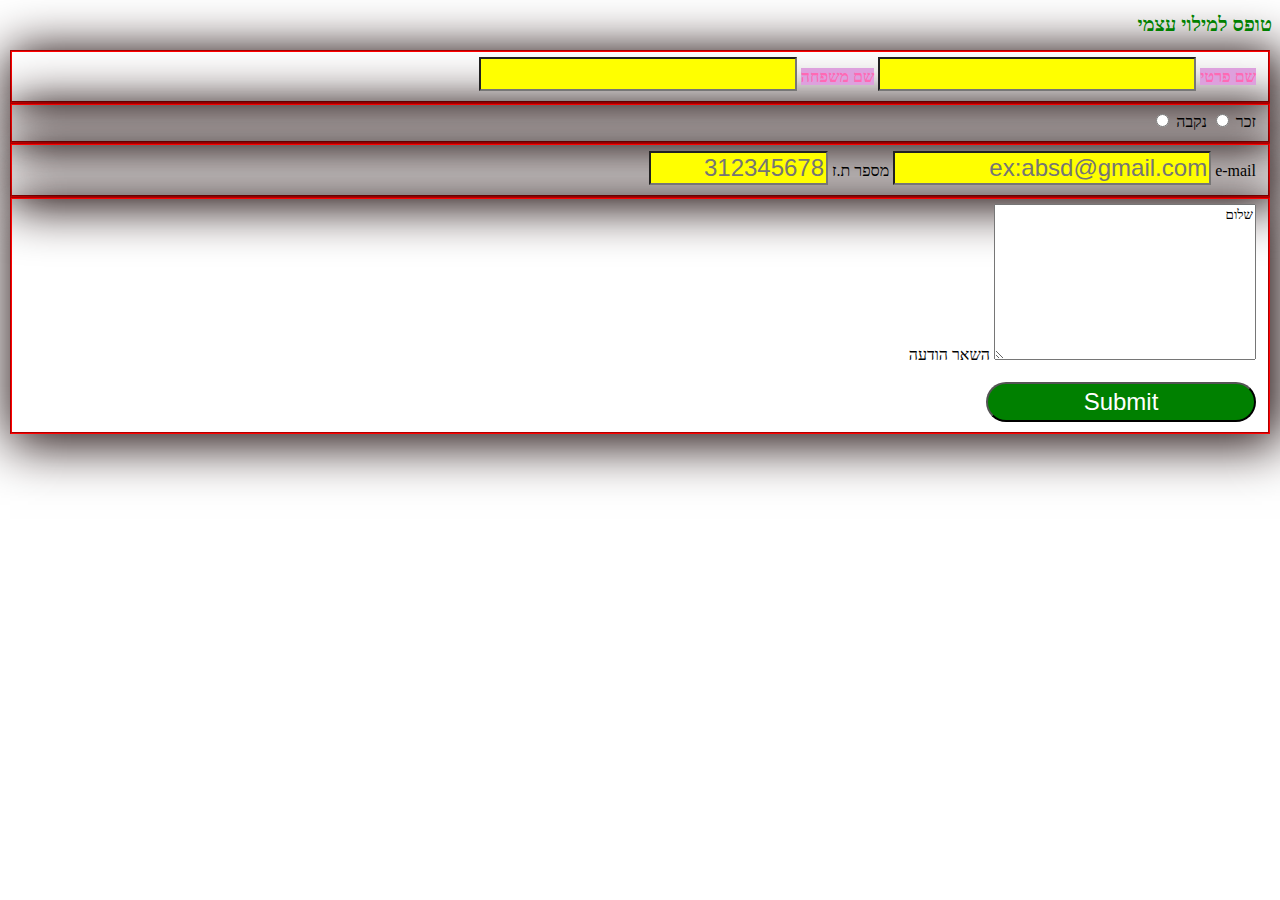
==== index.html @ 8b6be7d2 "Add files via upload" ====
<!DOCTYPE html>
<html lang="en">
<head>
    <meta charset="UTF-8">
    <meta http-equiv="X-UA-Compatible" content="IE=edge">
    <meta name="viewport" content="width=device-width, initial-scale=1.0">
    <link rel="stylesheet" href="style.css">
    <title>ira</title>

</head>
<body>
    
    <form action="/action_page.php" method="GET">
        <h1>טופס למילוי עצמי</h1>
       <fieldset>
        <label class="txt" for="f_name" >שם פרטי</label>
        <input type="text" name="f_name">
        <label  class="txt" for="l_name" >שם משפחה</label>
        <input type="text" name="l_name">
    </fieldset>
    <fieldset>
        <label for="gender" >זכר </label>
        <input type="radio" name="gender"  value="זכר">
       
        <label for="gender" >נקבה </label>
        <input type="radio" name="gender"  value="נקבה">
    </fieldset>
    <fieldset>
       <label for="email">e-mail</label>
        <input type="email" name="e-mail" placeholder="ex:absd@gmail.com">
        <label for="id">מספר ת.ז</label>
        <input type="number" name="id" placeholder="312345678" min="100000000" max="999999999">

    </fieldset>

   
    <fieldset>
      
       <textarea name="msg"  cols="30" rows="10">שלום </textarea>
       <label for="msg">השאר הודעה</label>
       <br>
       <br>
       
       <input  type="submit">
    
    </form>
</body>
</html>
---- style.css ----
body {
    direction: rtl;
}
h1 {
    color: green;
    font-size: 20px;
}
.txt { background-color: plum;
color: hotpink;
font-weight: bold;
}
input[type="submit"]{ background-color: black;
color: blanchedalmond;
height: 40px;
width: 270px;
border-radius: 30px;
background-color: green;
color: white;
}
input {font-size: 24px;
background-color: yellow;
color: pink;
}
fieldset { border-color: red;
    box-shadow:5px 5px 50px 5px rgb(24, 6, 6);

}
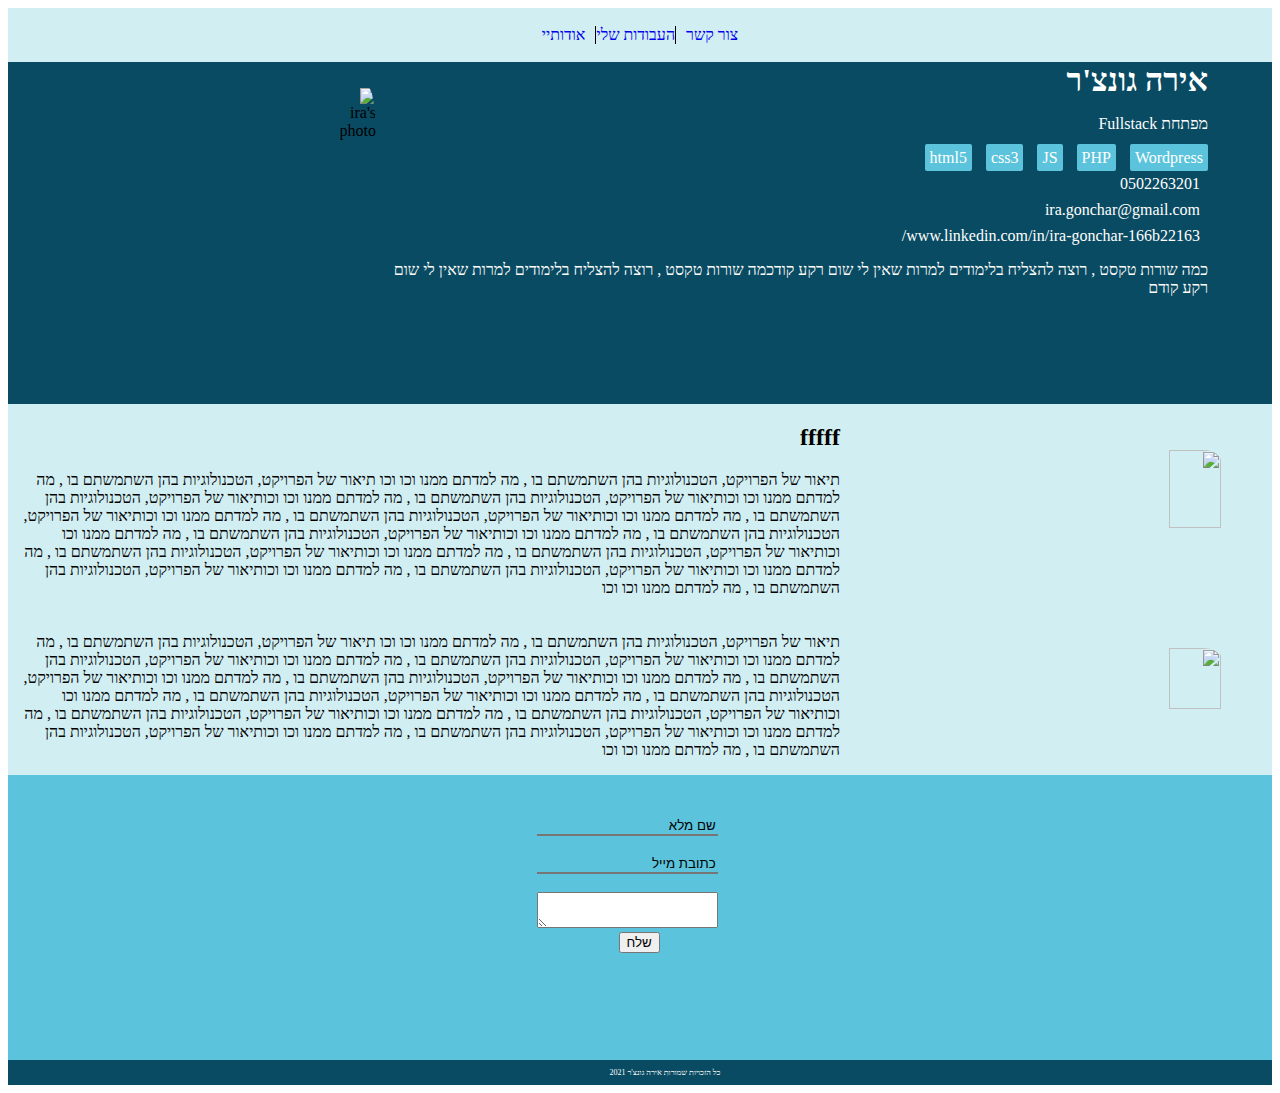
==== commit bf35f8cc: "Add files via upload" ====
--- a/index.html
+++ b/index.html
@@ -4,45 +4,100 @@
     <meta charset="UTF-8">
     <meta http-equiv="X-UA-Compatible" content="IE=edge">
     <meta name="viewport" content="width=device-width, initial-scale=1.0">
+    <title>ira</title>
     <link rel="stylesheet" href="style.css">
-    <title>ira</title>
-
+    <script src="https://kit.fontawesome.com/e6f69dfa6d.js" crossorigin="anonymous"></script>
 </head>
 <body>
-    
-    <form action="/action_page.php" method="GET">
-        <h1>טופס למילוי עצמי</h1>
-       <fieldset>
-        <label class="txt" for="f_name" >שם פרטי</label>
-        <input type="text" name="f_name">
-        <label  class="txt" for="l_name" >שם משפחה</label>
-        <input type="text" name="l_name">
-    </fieldset>
-    <fieldset>
-        <label for="gender" >זכר </label>
-        <input type="radio" name="gender"  value="זכר">
-       
-        <label for="gender" >נקבה </label>
-        <input type="radio" name="gender"  value="נקבה">
-    </fieldset>
-    <fieldset>
-       <label for="email">e-mail</label>
-        <input type="email" name="e-mail" placeholder="ex:absd@gmail.com">
-        <label for="id">מספר ת.ז</label>
-        <input type="number" name="id" placeholder="312345678" min="100000000" max="999999999">
+    <header>
+        <nav>
+            <a href="#">צור קשר</a>
+            <a href="#">העבודות שלי</a>
+            <a href="#">אודותיי</a>
+        </nav>
+    </header>
+<main>
+     <section>
+        <div class="wraper-top">
+            <div class="top-text">
+                <h1>אירה גונצ'ר</h1>
+                <p>מפתחת Fullstack</p>
+            </div>
+            <div class="subjects">
+                <span>html5</span>
+                <span> css3</span>
+                <span>JS</span>
+                <span>PHP</span>
+                <span>Wordpress</span>
+            </div>
+            <div class="contact">
+                <a href="tel:972502236201" class="tel"><i class="fas fa-phone"></i>
+                    0502263201</a>
+                  <a href="mailto:ira.gonchar@gmail.com" class="mail"><i class="fas fa-envelope"></i>
+                    ira.gonchar@gmail.com</a>
+                  <a class="linkedin" href="https://www.linkedin.com/in/ira-gonchar-166b22163/" target="_blank" ><i class="fab fa-linkedin"></i>
+                    www.linkedin.com/in/ira-gonchar-166b22163/</a>
+           
+                 <p>   
+                כמה שורות טקסט , רוצה להצליח  בלימודים למרות שאין לי שום רקע קודכמה שורות טקסט 
+                , רוצה להצליח  בלימודים למרות שאין לי שום רקע קודם
+                 </p>
+             </div>
+        </div>
+        <div class="imeg">
+            <img src="https://scontent.ftlv6-1.fna.fbcdn.net/v/t1.6435-9/65540980_10219201351886549_3329998267550269440_n.jpg?_nc_cat=101&ccb=1-4&_nc_sid=09cbfe&_nc_ohc=oYiSs8J7NJ0AX-PhPnE&_nc_ht=scontent.ftlv6-1.fna&oh=c3ea621712f3f8d2e3d22d07d46818c5&oe=61349116" alt="ira's photo">
+        </div>
+    </section>
+    <section class="lightblu">
+        <div class="wrap-up-project">
+            <div class="imeg-up-project">
+                <img src="https://lequid.es/blog/wp-content/uploads/2018/05/WHAT-IS-THE-CORPORATE-WEBSITE.jpg" alt="">
+            </div>
+            
+            <div class="text-up-project">
+                <h2>fffff</h2>
+                <p>תיאור של הפרויקט, הטכנולוגיות בהן השתמשתם בו , מה למדתם ממנו וכו וכו 
+                    תיאור של הפרויקט, הטכנולוגיות בהן השתמשתם בו , מה למדתם ממנו וכו וכותיאור של הפרויקט, הטכנולוגיות בהן השתמשתם בו , מה למדתם ממנו וכו וכותיאור של הפרויקט, הטכנולוגיות בהן השתמשתם בו , מה למדתם ממנו וכו וכותיאור של הפרויקט, הטכנולוגיות בהן השתמשתם בו , מה למדתם ממנו וכו וכותיאור של הפרויקט, הטכנולוגיות בהן השתמשתם בו , מה למדתם ממנו וכו וכותיאור של הפרויקט, הטכנולוגיות בהן השתמשתם בו , מה למדתם ממנו וכו וכותיאור של הפרויקט, הטכנולוגיות בהן השתמשתם בו , מה למדתם ממנו וכו וכותיאור של הפרויקט, הטכנולוגיות בהן השתמשתם בו , מה למדתם ממנו וכו וכותיאור של הפרויקט, הטכנולוגיות בהן השתמשתם בו , מה למדתם ממנו וכו וכותיאור של הפרויקט, הטכנולוגיות בהן השתמשתם בו , מה למדתם ממנו וכו וכו</p>
+            </div>
+        </div>
+    </section>
+    <section class="lightblu">
+        <div class="wrap-bottom-project">
+            <div class="imeg-bottom-project">
+                <img src="https://webitnow.co.il/wp-content/uploads/2018/03/%D7%94%D7%97%D7%A9%D7%99%D7%91%D7%95%D7%AA-%D7%9C%D7%90%D7%AA%D7%A8%D7%99%D7%9D-%D7%9E%D7%95%D7%AA%D7%90%D7%9E%D7%99%D7%9D-%D7%9C%D7%A0%D7%99%D7%99%D7%93-%D7%95%D7%90%D7%99%D7%9A-%D7%A2%D7%95%D7%A9%D7%99%D7%9D-%D7%90%D7%AA-%D7%96%D7%94-%D7%A0%D7%9B%D7%95%D7%9F-.jpg" alt="">
+            </div>
+            
+            <div class="text-bottom-project">
+                <h2></h2>
+                <p>תיאור של הפרויקט, הטכנולוגיות בהן השתמשתם בו , מה למדתם ממנו וכו וכו 
+                    תיאור של הפרויקט, הטכנולוגיות בהן השתמשתם בו , מה למדתם ממנו וכו וכותיאור של הפרויקט, הטכנולוגיות בהן השתמשתם בו , מה למדתם ממנו וכו וכותיאור של הפרויקט, הטכנולוגיות בהן השתמשתם בו , מה למדתם ממנו וכו וכותיאור של הפרויקט, הטכנולוגיות בהן השתמשתם בו , מה למדתם ממנו וכו וכותיאור של הפרויקט, הטכנולוגיות בהן השתמשתם בו , מה למדתם ממנו וכו וכותיאור של הפרויקט, הטכנולוגיות בהן השתמשתם בו , מה למדתם ממנו וכו וכותיאור של הפרויקט, הטכנולוגיות בהן השתמשתם בו , מה למדתם ממנו וכו וכותיאור של הפרויקט, הטכנולוגיות בהן השתמשתם בו , מה למדתם ממנו וכו וכותיאור של הפרויקט, הטכנולוגיות בהן השתמשתם בו , מה למדתם ממנו וכו וכותיאור של הפרויקט, הטכנולוגיות בהן השתמשתם בו , מה למדתם ממנו וכו וכו
+                </p>
+            </div>
 
-    </fieldset>
+        </div>
+    </section>
+    <section class="sky-form">
+        <div class="wraper-form">
+            <fieldset>
+                <form action="/action_page.php">
+                <label for="fname"> </label>
+                <input type="text" id="fname" name="fname" value="שם מלא"><br>
 
-   
-    <fieldset>
-      
-       <textarea name="msg"  cols="30" rows="10">שלום </textarea>
-       <label for="msg">השאר הודעה</label>
-       <br>
-       <br>
-       
-       <input  type="submit">
-    
-    </form>
+              <br>  <label for="fname"> </label>
+                <input type="email" id="mail" name="mail" value="כתובת מייל"><br>
+               
+                <br><textarea name="comment" form="usrform"></textarea><br>
+                
+                <button>שלח</button>
+            </form>
+            </fieldset>
+           
+
+        </div>
+    </section>
+</main>
+    <footer>
+        <p>כל הזכויות שמורות אירה גונצ'ר 2021</p>
+    </footer>
 </body>
 </html>--- a/style.css
+++ b/style.css
@@ -1,27 +1,136 @@
-body {
+html{
     direction: rtl;
+    font-size: 16px;
 }
-h1 {
-    color: green;
-    font-size: 20px;
+section{
+display: flex;
+position: relative;
+background-color: rgb(9, 75, 98);
+
 }
-.txt { background-color: plum;
-color: hotpink;
-font-weight: bold;
+
+section:nth-of-type(2){
+background-color: rgb(209, 238, 243);
+
 }
-input[type="submit"]{ background-color: black;
-color: blanchedalmond;
-height: 40px;
-width: 270px;
-border-radius: 30px;
-background-color: green;
-color: white;
+
+section:nth-of-type(3){
+    background-color: rgb(209, 238, 243);
+    }
+
+nav{
+    align-items: center;
+    display: flex;
+    justify-content: center;
+    height: 6vh;
+    color: blue;
+
 }
-input {font-size: 24px;
-background-color: yellow;
-color: pink;
+
+nav a:nth-of-type(2){
+    border-left: 1px ridge black ;
+    border-right: thin ridge black;
+  margin-left: 10px;
+  margin-right: 10px;
 }
-fieldset { border-color: red;
-    box-shadow:5px 5px 50px 5px rgb(24, 6, 6);
+.subjects span{
+    border-radius: 2px;
+    border: 1px;
+    background-color: rgb(91, 195, 219);
+    margin-left: 10px;
+    padding: 5px;
+}
 
-}+h1{
+margin: 0px 0px;
+}
+
+.contact a, p {
+    display: block;
+    max-width: 65vw;
+}
+
+.wraper-top{
+    background-color: rgb(9, 75, 98);
+    height: 38vh;
+    font-size: 1rem;
+    color: white;
+    margin-right: 5vw;
+}
+header{
+    background-color: rgb(209, 238, 243);
+}
+
+.tel, .mail, .linkedin{
+    color: white;
+    font-size: 1rem;
+    margin: 0.5rem;
+}
+
+a{
+    text-decoration: none;
+}
+
+.imeg{
+    position: absolute;
+}
+.imeg img{
+    position: absolute;
+    right: 70vw;
+    top: 2vw;
+    border-radius: 20%;
+    height: 32vh;
+}
+.imeg-up-project img, .imeg-bottom-project img{
+    border-radius: 9%;
+    height: 61%;
+    width: 26%;
+    position: absolute;
+    right: 4%;
+    top: 22%;
+    max-width: 200px;
+}
+
+.lightblu {
+    display: flex;
+    flex-direction: row-reverse;
+    
+}
+
+.sky-form{
+background-color: rgb(91, 195, 219);
+}
+
+.wraper-form{
+margin: 0 auto;
+}
+
+fieldset{
+    height: 30vh;
+    border: unset;
+}
+
+input{
+    background-color: unset;
+    border-style: none none solid none;
+}
+ form{
+    margin-right: 2vw;
+    margin-top: 4vh;
+ }
+
+ button{
+    margin-right: 32%;
+
+ }
+footer{
+    background-color: rgb(9, 75, 98);
+}
+footer p{
+    margin: unset;
+    padding: 0.5rem;
+    color: white;
+    font-size: 0.5rem;
+    margin-right: 43%;
+}
+
